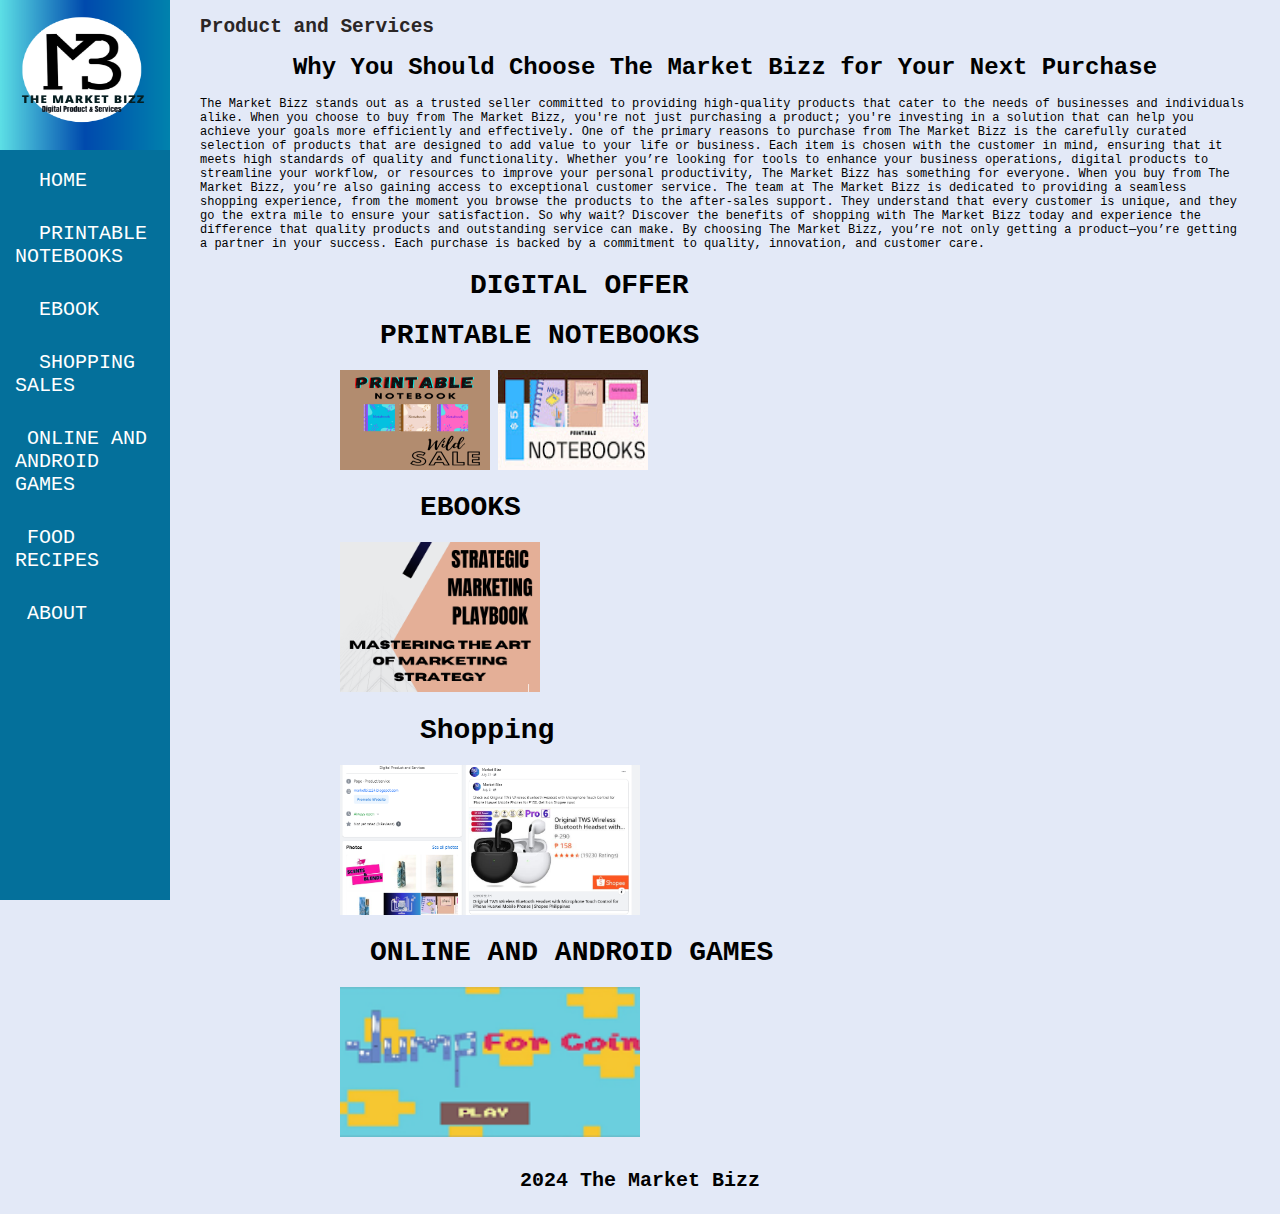
==== index.html @ 7442de52 "Update index.html" ====
<!DOCTYPE html>
<html lang="en">
    <meta charset="UTF-8">
    <link rel="shortcut icon" type="x-icon" href="mb.logo2024.png"/>
    <meta name="viewport" content="width=device-width, initial-scale=1.0">
    <title>The Market Bizz</title>
    <link rel="stylesheet" href="style.css">
    <head>
        <script async src="https://pagead2.googlesyndication.com/pagead/js/adsbygoogle.js?client=ca-pub-1196355998154430"
     crossorigin="anonymous"></script>
        
        <body>
           
            <nav>
                <ul>
                    <li class="Logo"><img src="mb.logo2024.png" alt=""
                        width="170px" height="150px"></li>
                    <li><a href="#"><i class="fa fa-home"></i> &nbsp; home</a></li>
                    <li><a href="printablenotebooks.html"><i class="fa fa-Printable Notebooks"></i> &nbsp; Printable Notebooks</a></li>
                    <li><a href="ebook.html"><i class="fa fa-Ebook"></i> &nbsp; Ebook</a></li>
                    <li><a href="shopping.html"><i class="fa fa-shopping sales"></i> &nbsp; shopping sales</a></li>
                    <li><a href="games.html"><i class="fa fa-Online and Android Games"></i> &nbsp;Online and Android Games</a></li>
                    <li><a href="recipes.html"><i class="fa fa-food recipes"></i> &nbsp;food recipes</a></li>
                   
                    <li><a href="about.html"><i class="fa fa-about"></i> &nbsp;about</a></li>



                </ul>
            </nav>
            <div class="wrapper">
                
                <div class="section">
                    <div class="box area">
                        <h2 style="color: #2b2626">Product and Services</h2>

                        <article class="main">
                            <h1 align="center">
                                Why You Should Choose The Market Bizz for Your Next Purchase
            
                            </h1>
                            <p>The Market Bizz stands out as a trusted seller committed to providing high-quality products that cater to the needs of businesses and individuals alike. When you choose to buy from The Market Bizz, you're not just purchasing a product; you're investing in a solution that can help you achieve your goals more efficiently and effectively.
            
            One of the primary reasons to purchase from The Market Bizz is the carefully curated selection of products that are designed to add value to your life or business. Each item is chosen with the customer in mind, ensuring that it meets high standards of quality and functionality. Whether you’re looking for tools to enhance your business operations, digital products to streamline your workflow, or resources to improve your personal productivity, The Market Bizz has something for everyone.
            
            When you buy from The Market Bizz, you’re also gaining access to exceptional customer service. The team at The Market Bizz is dedicated to providing a seamless shopping experience, from the moment you browse the products to the after-sales support. They understand that every customer is unique, and they go the extra mile to ensure your satisfaction.
            
            So why wait? Discover the benefits of shopping with The Market Bizz today and experience the difference that quality products and outstanding service can make.
            
            By choosing The Market Bizz, you’re not only getting a product—you’re getting a partner in your success. Each purchase is backed by a commitment to quality, innovation, and customer care.
                            </p>
                        </article>

                        <article class="main2">
                            <p>
                                <h1 class="digital" 
                                align="left">
                                    DIGITAL OFFER
                                </h1>
                                <h1 class="printable">
                                    PRINTABLE NOTEBOOKS
                                </h1>
                                <img src="notebook.02.png"
                                width="150px" height="100px">
                                <img src="notebook.jpg"
                                width="150px" height="100px">
                                <h1 class="ebook">
                                    EBOOKS
                                </h1>
                                <img src="marketing.png"
                                width="200px" height="150px">
                                <h1 class="shopping">Shopping</h1>
                                <img src="shopping.png"
                                width="300px" height="150px">
                                <h1 class="onlinegames">ONLINE AND ANDROID GAMES</h1>
                                <img src="games.png"
                                width="300px" height="150px">
                            </p>
                            </article>






                    </div>
                </div>
            </div>
           

        </body>
        <footer class="footer">
            <h1 align="center">2024 The Market Bizz</h1>
        </footer>
       
    </head>
    </html>
---- style.css ----
body{
    margin: 0;
    padding: 0;
    font-family: monospace;
    background: #e3e9f7;
}

nav ul{
    margin: 0;
    padding: 0;
    height: 100%;
    width: 170px;
    position: fixed;
    top: 0;
    left: 0;
    background-color: rgb(4, 112, 155);

}

nav ul li{
    list-style: none;

}

nav ul li a{
    display: block;
    font-family: monospace;
    text-decoration: none;
    text-transform: uppercase;
    font-size: 20px;
    color: #fff;
    position: relative;
    padding: 15px 0 15px 15px;
    
}

nav ul li a:before{
    content: '';
    position: absolute;
    top: 0;
    right: 0;
    width: 0;
    height: 100%;
    background: #e3e9f7;
    border-radius: 40px 0 0 40px;
    z-index: -1;
    transition: all 300ms ease-in-out;

}

nav ul li a:hover{
    color: black;
}



nav ul li a:hover:before{
    width: 95%;
}

.wrapper{
    margin-left: 200px;
    margin-right: 30px;
}

.section{
    display: grid;
    place-items: left;
    min-height: 100vh;
    text-align: left;
}

.box-area h2{
    text-transform: uppercase;
    font-size: 50px;
}

.box-area{
    width: 75%;
}

.logo{
    width: 150px;
    height: 150px;
    overflow: hidden;
    margin: 25px auto;

}

.logo img{
    width: 100%;
}

.main{
    font-size: 12px;
    text-align: left;
}

.main2{
    align-items: center;
    font-size: 14px;
    margin-left: 140px;
}

.digital{
    margin-left: 130px;
}

.printable{
    margin-left: 40px;
}

.ebook{
    margin-left: 80px;
}

.shopping{
    margin-left: 80px;
}

.onlinegames{
    margin-left: 30px;
}

.footer{
    font-size: 10px;
}
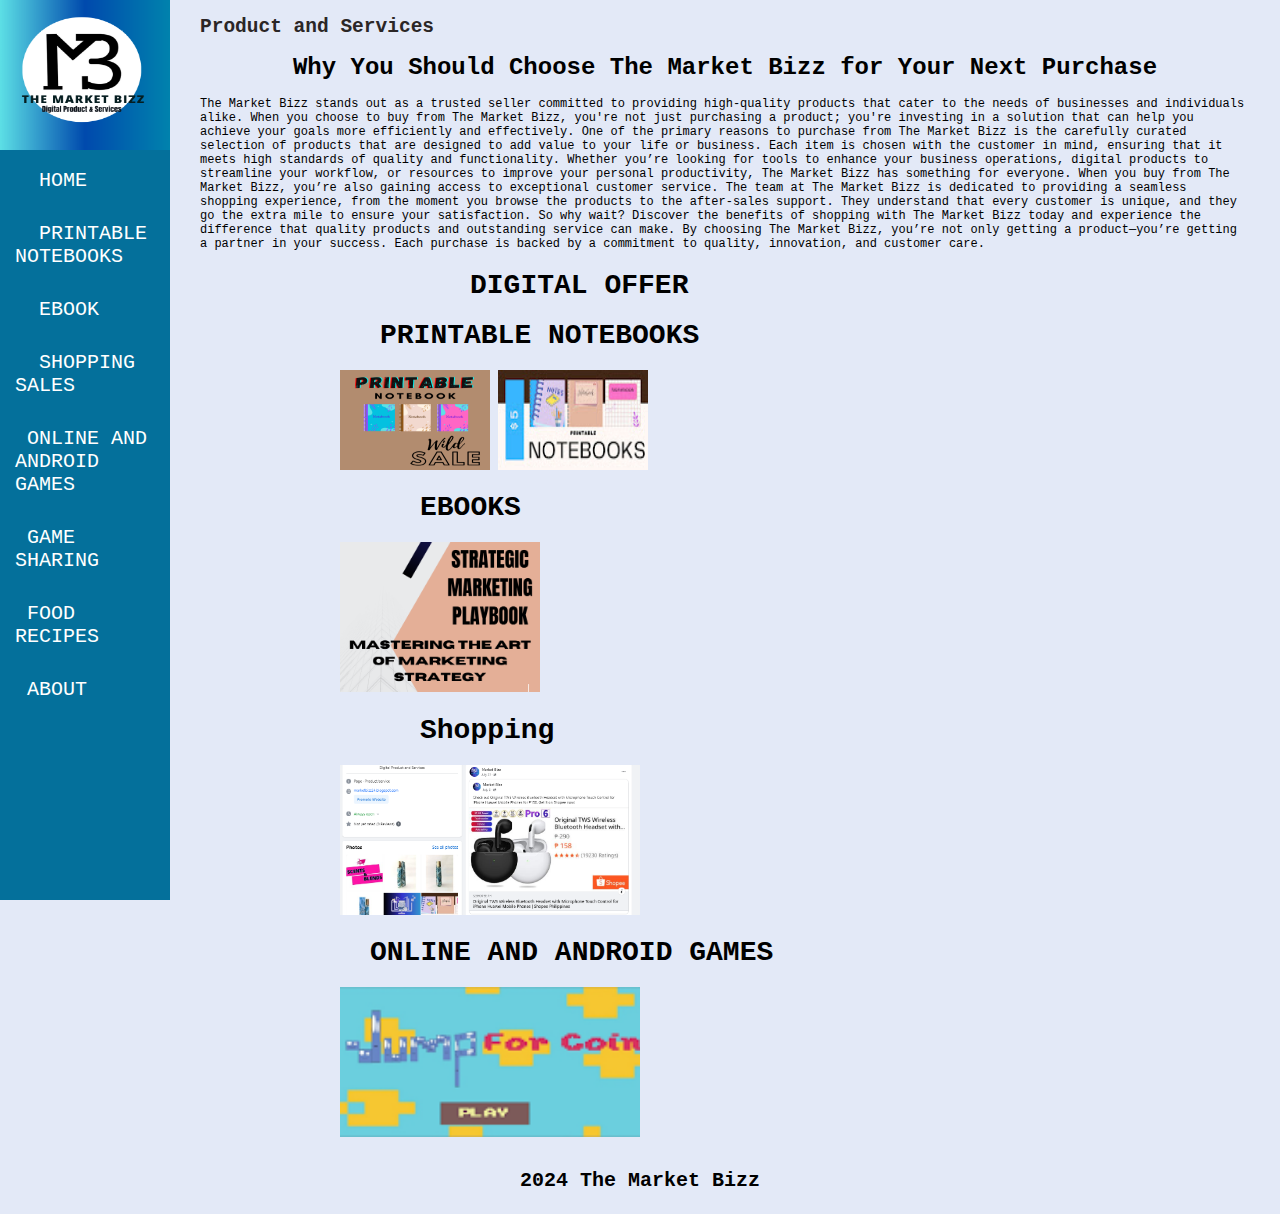
==== commit 2cf5c65c: "Update index.html" ====
--- a/index.html
+++ b/index.html
@@ -20,6 +20,7 @@
                     <li><a href="ebook.html"><i class="fa fa-Ebook"></i> &nbsp; Ebook</a></li>
                     <li><a href="shopping.html"><i class="fa fa-shopping sales"></i> &nbsp; shopping sales</a></li>
                     <li><a href="games.html"><i class="fa fa-Online and Android Games"></i> &nbsp;Online and Android Games</a></li>
+                    <li><a href="index.php"><i class="fa fa-Game Sharing"></i> &nbsp;Game Sharing</a></li>
                     <li><a href="recipes.html"><i class="fa fa-food recipes"></i> &nbsp;food recipes</a></li>
                    
                     <li><a href="about.html"><i class="fa fa-about"></i> &nbsp;about</a></li>
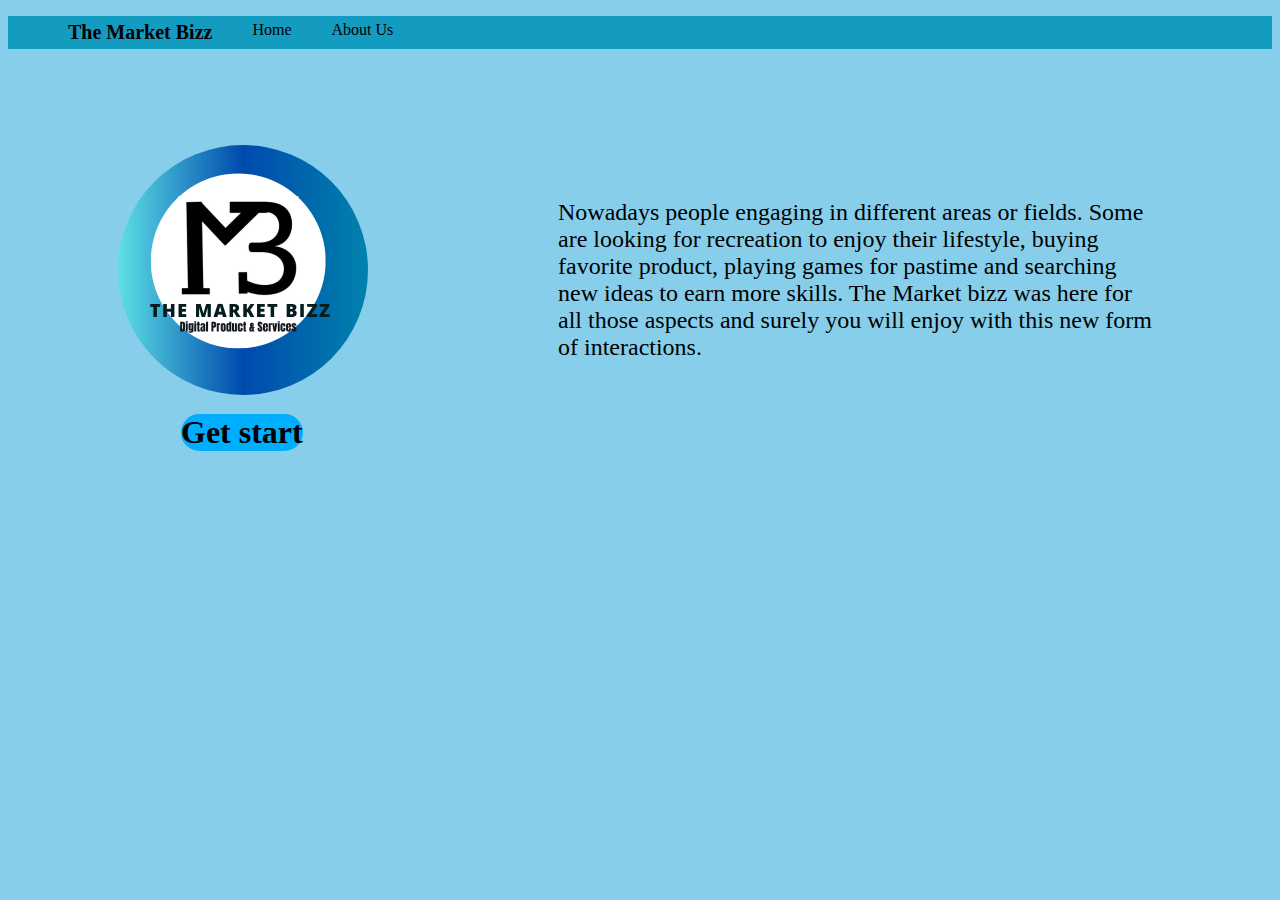
==== commit e1dbdb25: "Update index.html" ====
--- a/index.html
+++ b/index.html
@@ -1,98 +1,120 @@
 <!DOCTYPE html>
 <html lang="en">
+<head>
     <meta charset="UTF-8">
-    <link rel="shortcut icon" type="x-icon" href="mb.logo2024.png"/>
     <meta name="viewport" content="width=device-width, initial-scale=1.0">
     <title>The Market Bizz</title>
-    <link rel="stylesheet" href="style.css">
-    <head>
-        <script async src="https://pagead2.googlesyndication.com/pagead/js/adsbygoogle.js?client=ca-pub-1196355998154430"
-     crossorigin="anonymous"></script>
+   
+    <style>
+        .navbar li a{
+            padding: 15px;
+        }
+
+        .start{
+            border: solid skyblue;
+            margin: 40px;
+            float: left;
+            background: rgb(0, 174, 255);
+            margin-left: 170px;
+            margin-top: -50px;
+            border-radius: 100px;
         
-        <body>
-           
-            <nav>
-                <ul>
-                    <li class="Logo"><img src="mb.logo2024.png" alt=""
-                        width="170px" height="150px"></li>
-                    <li><a href="#"><i class="fa fa-home"></i> &nbsp; home</a></li>
-                    <li><a href="printablenotebooks.html"><i class="fa fa-Printable Notebooks"></i> &nbsp; Printable Notebooks</a></li>
-                    <li><a href="ebook.html"><i class="fa fa-Ebook"></i> &nbsp; Ebook</a></li>
-                    <li><a href="shopping.html"><i class="fa fa-shopping sales"></i> &nbsp; shopping sales</a></li>
-                    <li><a href="games.html"><i class="fa fa-Online and Android Games"></i> &nbsp;Online and Android Games</a></li>
-                    <li><a href="index.php"><i class="fa fa-Game Sharing"></i> &nbsp;Game Sharing</a></li>
-                    <li><a href="recipes.html"><i class="fa fa-food recipes"></i> &nbsp;food recipes</a></li>
-                   
-                    <li><a href="about.html"><i class="fa fa-about"></i> &nbsp;about</a></li>
+        }
+
+        .start a{
+            text-decoration: none;
+            color: black;
+        }
+
+        .start:hover{
+            background: rgb(163, 163, 199);
+        }
+
+        .img{
+    border-radius: 200px;
+    margin-top: 80px;
+    margin-left: 110px;
+    float: left;
+}
+
+article{
+    border: solid none;
+    margin-top: 70px;
+    margin-left: 550px;
+    margin-right: 120px;
+    margin-bottom: 100px;
+
+}
+
+body{
+    background: skyblue;
+}
+
+article p{
+   font-family: serif;
+   font-size: 24px;
+   margin-top: 150px;
+}
+
+.navbar ul{
+    background-color: rgb(20, 155, 192);
+    list-style-type: none;
+    overflow: hidden;
+}
+
+.navbar a{
+    text-decoration: none;
+    color: black;
+}
+
+.navbar li{
+    float: left;
+    padding: 5px;
+    text-align: center;
+}
+
+.header{
+    font-size: 20px;
+}
+
+.navbar a:hover{
+    background: rgb(215, 223, 236);
+}
+
+      
+    </style>
+    
+</head>
+<body>
+    <nav class="navbar">
+        <ul>
+            <li class="header"><a><b>The Market Bizz</b></a></li>
+            <li><a href="#">Home</a></li>
+            <li><a href="about.html">About Us</a></li>
+            
+        </ul>
 
 
-
-                </ul>
-            </nav>
-            <div class="wrapper">
-                
-                <div class="section">
-                    <div class="box area">
-                        <h2 style="color: #2b2626">Product and Services</h2>
-
-                        <article class="main">
-                            <h1 align="center">
-                                Why You Should Choose The Market Bizz for Your Next Purchase
-            
-                            </h1>
-                            <p>The Market Bizz stands out as a trusted seller committed to providing high-quality products that cater to the needs of businesses and individuals alike. When you choose to buy from The Market Bizz, you're not just purchasing a product; you're investing in a solution that can help you achieve your goals more efficiently and effectively.
-            
-            One of the primary reasons to purchase from The Market Bizz is the carefully curated selection of products that are designed to add value to your life or business. Each item is chosen with the customer in mind, ensuring that it meets high standards of quality and functionality. Whether you’re looking for tools to enhance your business operations, digital products to streamline your workflow, or resources to improve your personal productivity, The Market Bizz has something for everyone.
-            
-            When you buy from The Market Bizz, you’re also gaining access to exceptional customer service. The team at The Market Bizz is dedicated to providing a seamless shopping experience, from the moment you browse the products to the after-sales support. They understand that every customer is unique, and they go the extra mile to ensure your satisfaction.
-            
-            So why wait? Discover the benefits of shopping with The Market Bizz today and experience the difference that quality products and outstanding service can make.
-            
-            By choosing The Market Bizz, you’re not only getting a product—you’re getting a partner in your success. Each purchase is backed by a commitment to quality, innovation, and customer care.
-                            </p>
-                        </article>
-
-                        <article class="main2">
-                            <p>
-                                <h1 class="digital" 
-                                align="left">
-                                    DIGITAL OFFER
-                                </h1>
-                                <h1 class="printable">
-                                    PRINTABLE NOTEBOOKS
-                                </h1>
-                                <img src="notebook.02.png"
-                                width="150px" height="100px">
-                                <img src="notebook.jpg"
-                                width="150px" height="100px">
-                                <h1 class="ebook">
-                                    EBOOKS
-                                </h1>
-                                <img src="marketing.png"
-                                width="200px" height="150px">
-                                <h1 class="shopping">Shopping</h1>
-                                <img src="shopping.png"
-                                width="300px" height="150px">
-                                <h1 class="onlinegames">ONLINE AND ANDROID GAMES</h1>
-                                <img src="games.png"
-                                width="300px" height="150px">
-                            </p>
-                            </article>
+    </nav>
 
 
 
 
+    <img src="mb.logo2024.png" class="img"
+    width="250px">
+    
+</body>
+    <article>
+        <p>
+            Nowadays people engaging in different areas or fields.
+            Some are looking for recreation to enjoy their lifestyle,
+            buying favorite product, playing games for pastime and
+            searching new ideas to earn more skills. The Market
+            bizz was here for all those aspects and surely you
+            will enjoy with this new form of interactions.
+        </p>
+    </article>
 
+    <h1 align="left" class="start"><a href="get.html">Get start</a></h1>
 
-                    </div>
-                </div>
-            </div>
-           
-
-        </body>
-        <footer class="footer">
-            <h1 align="center">2024 The Market Bizz</h1>
-        </footer>
-       
-    </head>
-    </html>
+</html>
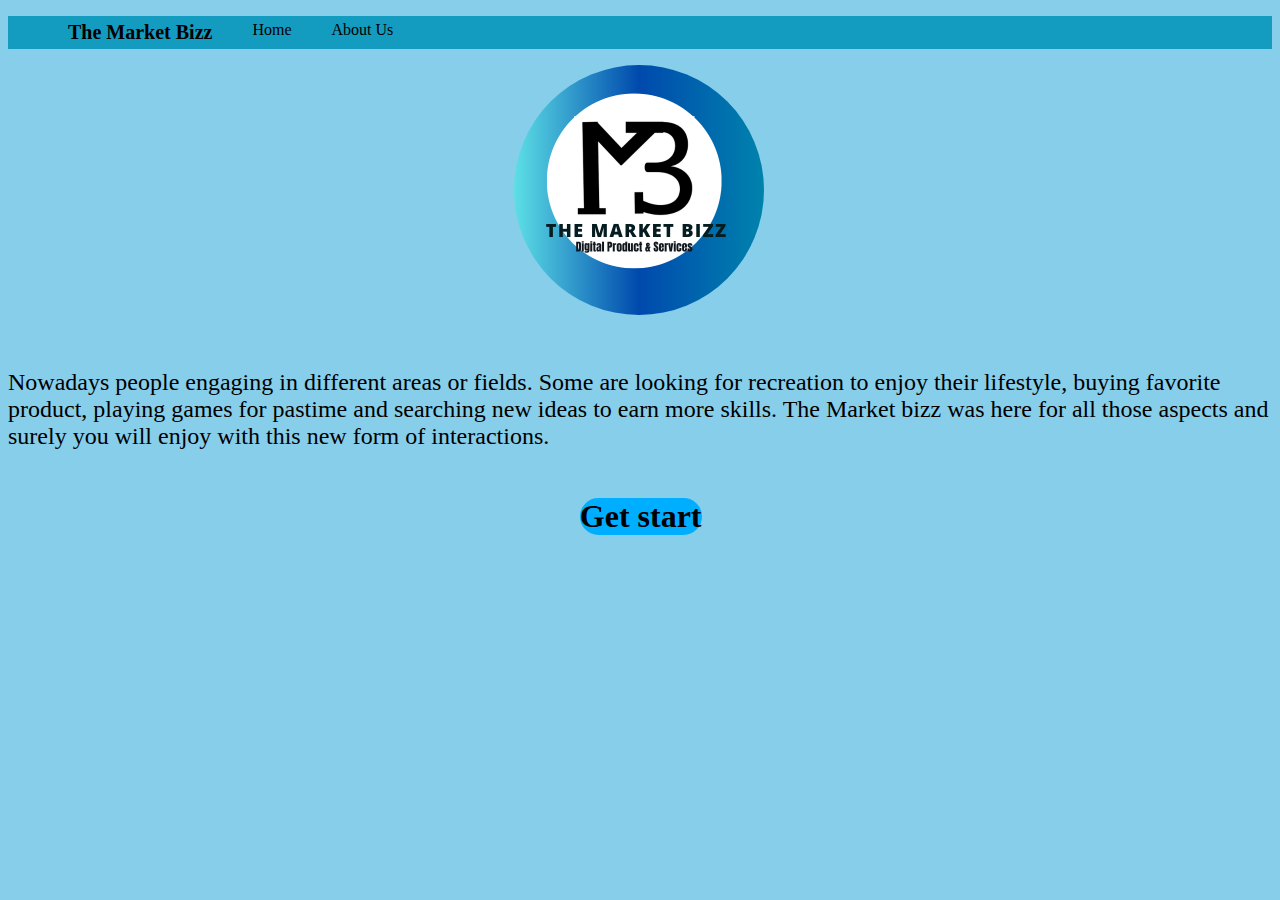
==== commit 902c8ccd: "Update index.html" ====
--- a/index.html
+++ b/index.html
@@ -2,6 +2,7 @@
 <html lang="en">
 <head>
     <meta charset="UTF-8">
+    <link rel="shortcut icon" type="x-icon" href="mb.logo2024.png"/>
     <meta name="viewport" content="width=device-width, initial-scale=1.0">
     <title>The Market Bizz</title>
    
@@ -12,11 +13,10 @@
 
         .start{
             border: solid skyblue;
-            margin: 40px;
+            margin-left: 45%;
             float: left;
             background: rgb(0, 174, 255);
-            margin-left: 170px;
-            margin-top: -50px;
+           
             border-radius: 100px;
         
         }
@@ -32,19 +32,10 @@
 
         .img{
     border-radius: 200px;
-    margin-top: 80px;
-    margin-left: 110px;
-    float: left;
+    margin-left: 40%;
 }
 
-article{
-    border: solid none;
-    margin-top: 70px;
-    margin-left: 550px;
-    margin-right: 120px;
-    margin-bottom: 100px;
 
-}
 
 body{
     background: skyblue;
@@ -53,7 +44,7 @@
 article p{
    font-family: serif;
    font-size: 24px;
-   margin-top: 150px;
+   margin-top: 50px;
 }
 
 .navbar ul{
@@ -105,7 +96,9 @@
     
 </body>
     <article>
+
         <p>
+            
             Nowadays people engaging in different areas or fields.
             Some are looking for recreation to enjoy their lifestyle,
             buying favorite product, playing games for pastime and
@@ -115,6 +108,6 @@
         </p>
     </article>
 
-    <h1 align="left" class="start"><a href="get.html">Get start</a></h1>
+    <h1 class="start"><a href="get.html">Get start</a></h1>
 
 </html>
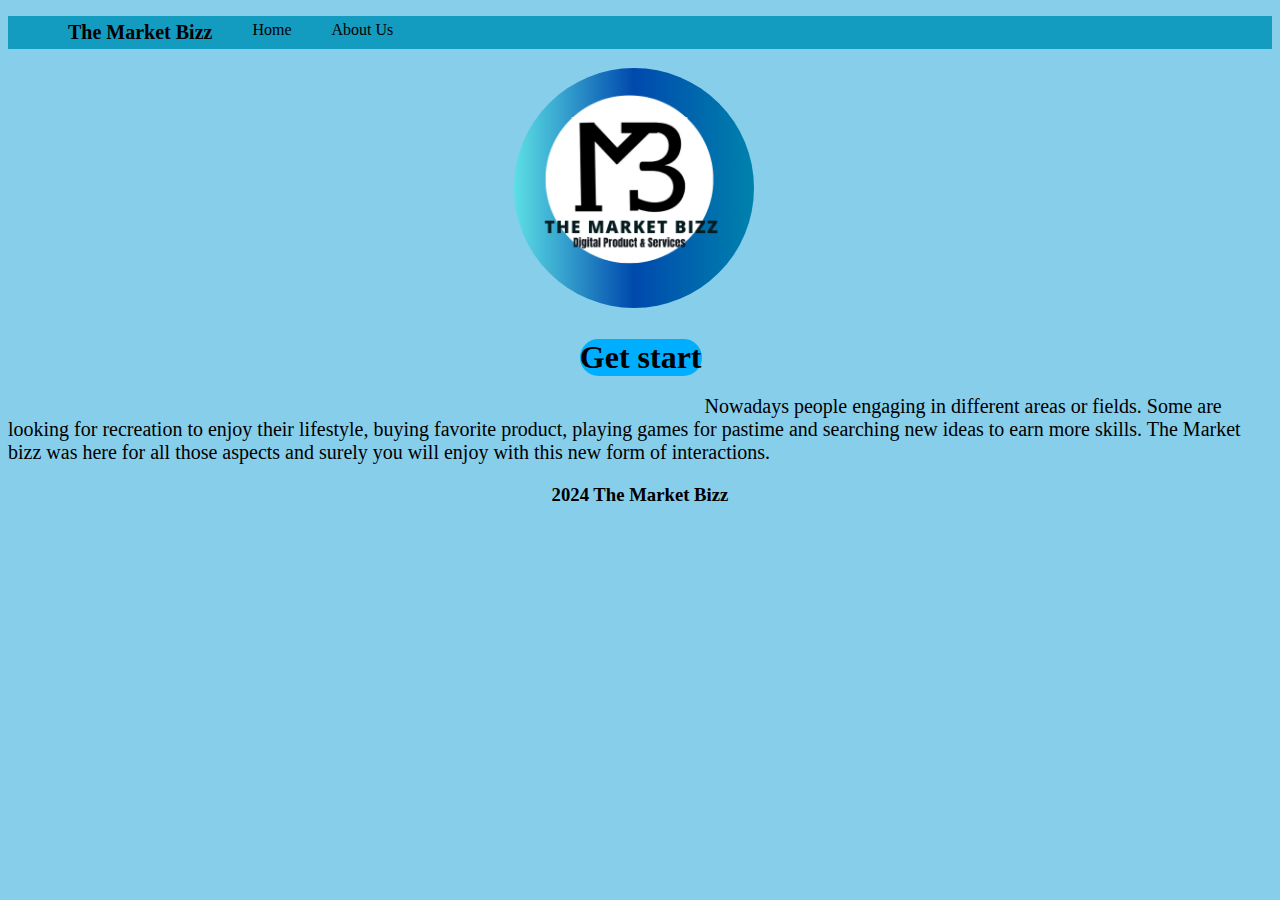
==== commit 25aa5971: "Update index.html" ====
--- a/index.html
+++ b/index.html
@@ -14,10 +14,10 @@
         .start{
             border: solid skyblue;
             margin-left: 45%;
+            background: rgb(0, 174, 255);
+            border-radius: 100px;
             float: left;
-            background: rgb(0, 174, 255);
-           
-            border-radius: 100px;
+            
         
         }
 
@@ -32,8 +32,19 @@
 
         .img{
     border-radius: 200px;
-    margin-left: 40%;
+
+
 }
+
+    div{
+        border: solid skyblue;
+        width: 20%;
+        height: 50%;
+        margin: auto;
+      
+       
+
+    }
 
 
 
@@ -43,8 +54,8 @@
 
 article p{
    font-family: serif;
-   font-size: 24px;
-   margin-top: 50px;
+   font-size: 20px;
+   margin-top: 80px;
 }
 
 .navbar ul{
@@ -84,19 +95,24 @@
             <li><a href="about.html">About Us</a></li>
             
         </ul>
-
-
+        
     </nav>
 
+    <div>
+        <img src="mb.logo2024.png" class="img"
+            width="240px">
+            
+    </div>
 
+    <nav>
+        <h1 class="start"><a href="get.html">Get start</a></h1>
+    </nav>
 
-
-    <img src="mb.logo2024.png" class="img"
-    width="250px">
+    
     
 </body>
+    
     <article>
-
         <p>
             
             Nowadays people engaging in different areas or fields.
@@ -108,6 +124,8 @@
         </p>
     </article>
 
-    <h1 class="start"><a href="get.html">Get start</a></h1>
+    <footer><h3 align="center">2024 The Market Bizz</h3></footer>
+
+    
 
 </html>
